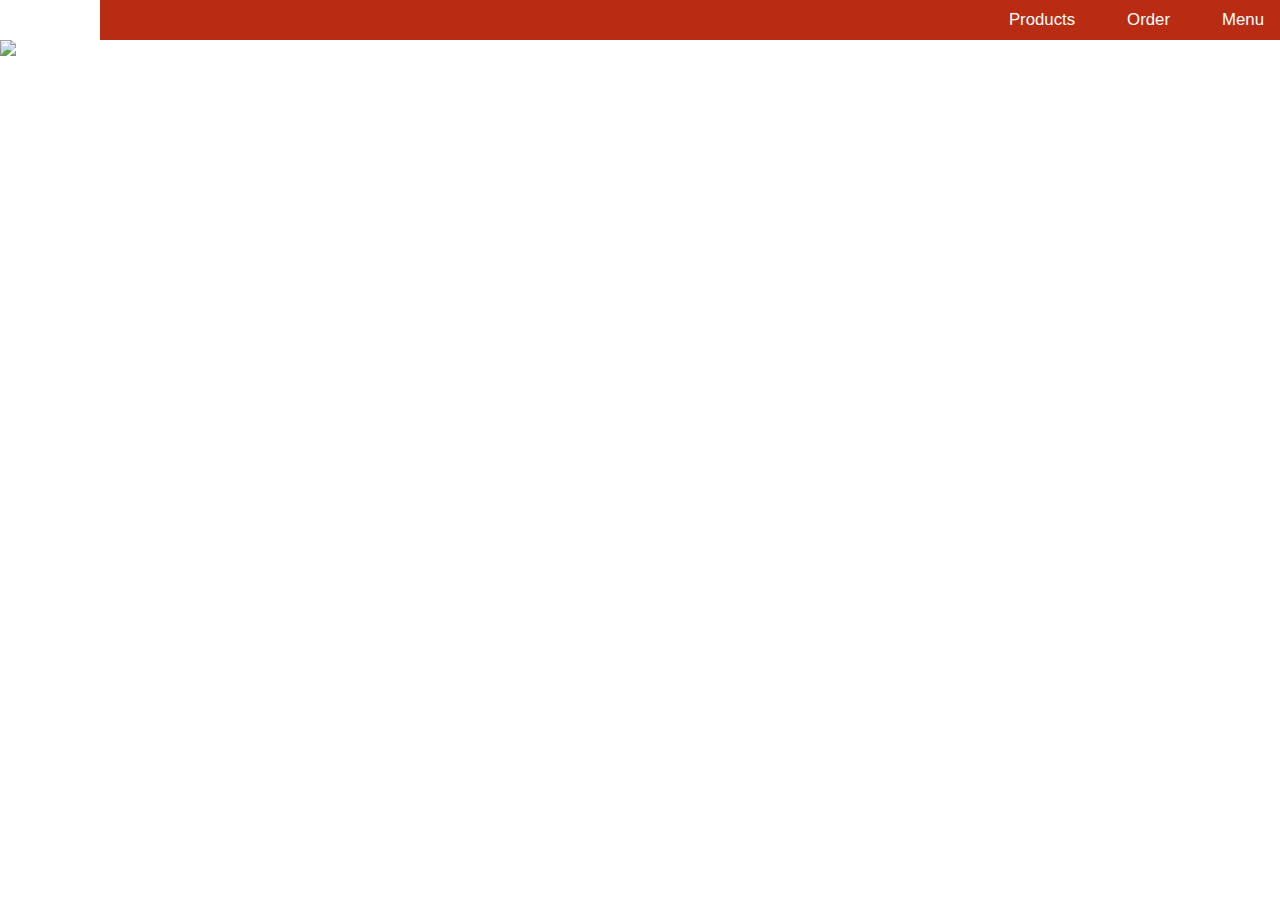
==== about.html @ 8386a18f "newupdate" ====
<!DOCTYPE html>
<html lang="en">
<head>
   <meta charset="UTF-8">
   <meta name="viewport" content="width=device-width, initial-scale=1.0">
   <title>About</title>
   <link rel="icon" type="image/png" href="./images/browserIcon.png">
   <link rel="stylesheet" href="style.css">
</head>
<body>
   <div id="header-container"></div>
   <script src="script.js"></script>

</body>
</html>
---- style.css ----
:root {
	--bodyColor: #ffffff;
	--headerColor: #b82c14;
    --outlineColor: rgba(0, 0, 0, 0); /*clear for now */
}

.button-container {
    display: flex;
    flex-grow: 1;
    /*justify-content: space-between;*/
    justify-content: right;
    gap: 40px;
}

body, html {
    margin: 0;
    padding: 0;
    box-sizing: border-box;
}

header {
    width: calc(100% - 100px); /* Makes the header 100px smaller than the screen width */
    padding: 10px;
    background-color: var(--headerColor);
    margin-left: 100px; /* the 100px missing from a few lines ago is account for by pushing the header to the right */
    height: 20px; /* changes thickness of header bar*/
    display: flex;
    justify-content: space-between;
    align-items: center;
}

body {
    background-color: var(--bodyColor);
}

button {
    white-space: nowrap; /* Stops the two word buttons from wrapping on small screens */
    cursor: pointer;
}

.headerButton {
    background-color: var(--headerColor);
    border: none;
    color: var(--bodyColor);
    font-size: 1.05em;
    position: relative;
}

.headerButton::before {
    content: '';
    position: absolute;
    top: -10px; /* Adjust this value to position the line above the text */
    left: 0;
    width: 100%;
    height: 4px; /* Adjust this value to change the thickness of the line */
    background-color: var(--bodyColor);
    opacity: 0;
}

.headerButton:hover::before,
.headerButton.active::before {
    opacity: 1;
}


/* Dropdown Button styles */
.dropdownButton {
    display: block;
    cursor: pointer;
    position: relative;
}

.dropdown-content {
    display: none;
    position: absolute;
    right: 10px; /* Align the dropdown menu with the button */
    top: 40px;
    background-color: var(--headerColor);
    min-width: 160px;
    z-index: 1;
    outline: 1px solid var(--outlineColor);
}

.dropdown-content a {
    color: var(--bodyColor);
    padding: 12px 16px;
    text-decoration: none;
    display: block;
}

.dropdown-content a:hover {
    background-color: var(--bodyColor);
    color: black;
}

/* Media query for smaller screens 
@media (max-width: 520px) {
    .button-container {
        display: none;
    }

    .dropdownButton {
        display: block;
    }
}*/

/* END of dropdown code */

.responsive-image {
    width: 45%;         /* Makes the image scale to the width of its container */
    height: auto;        /* Keeps the aspect ratio of the image */
    max-width: 325px;    /* Sets a maximum width for the image */
    min-width: 200px;    /* Sets a minimum width for the image */
}
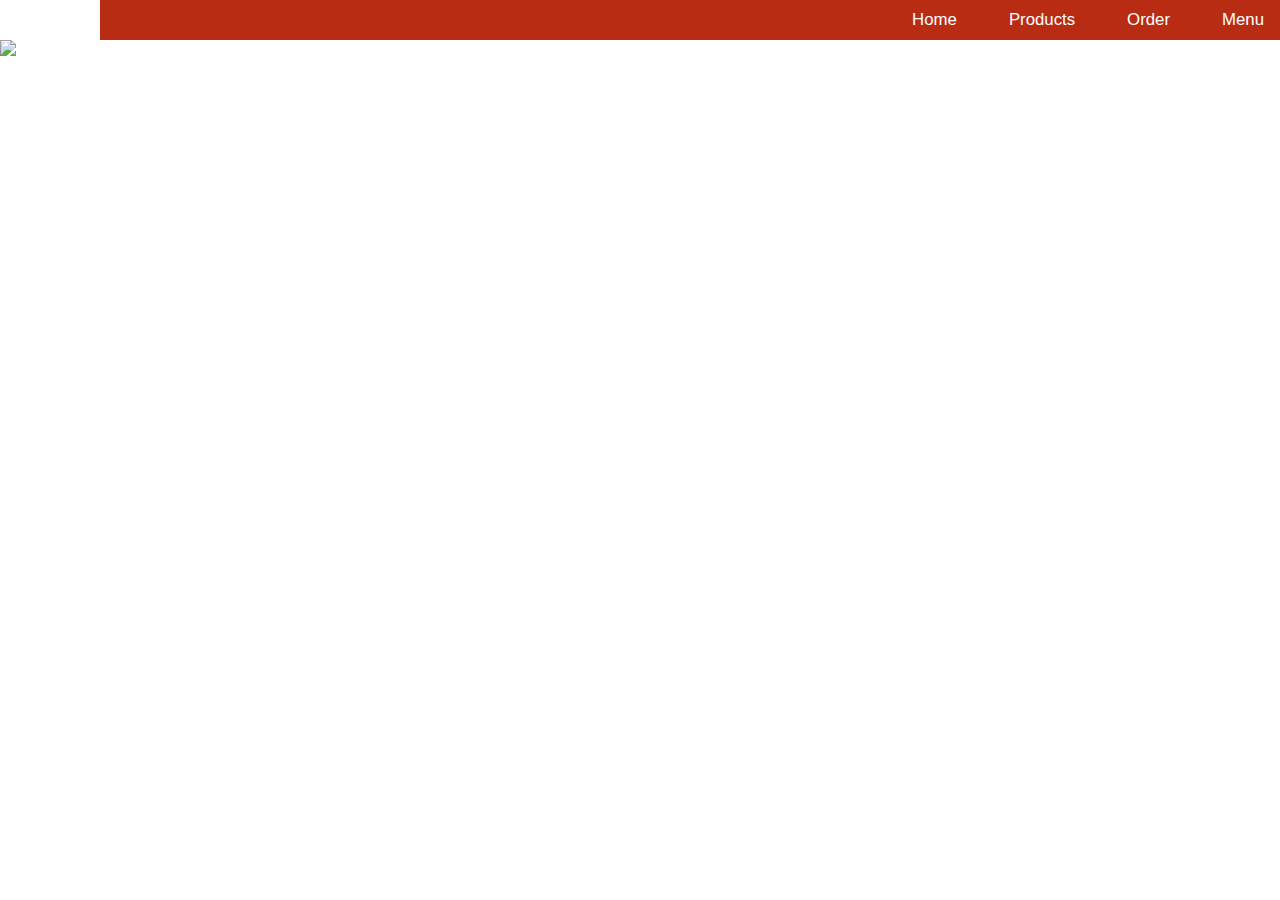
==== commit 9bc75b32: "attempt at additional header" ====
--- a/about.html
+++ b/about.html
@@ -10,6 +10,5 @@
 <body>
    <div id="header-container"></div>
    <script src="script.js"></script>
-
 </body>
 </html>--- a/style.css
+++ b/style.css
@@ -92,18 +92,6 @@
     background-color: var(--bodyColor);
     color: black;
 }
-
-/* Media query for smaller screens 
-@media (max-width: 520px) {
-    .button-container {
-        display: none;
-    }
-
-    .dropdownButton {
-        display: block;
-    }
-}*/
-
 /* END of dropdown code */
 
 .responsive-image {
